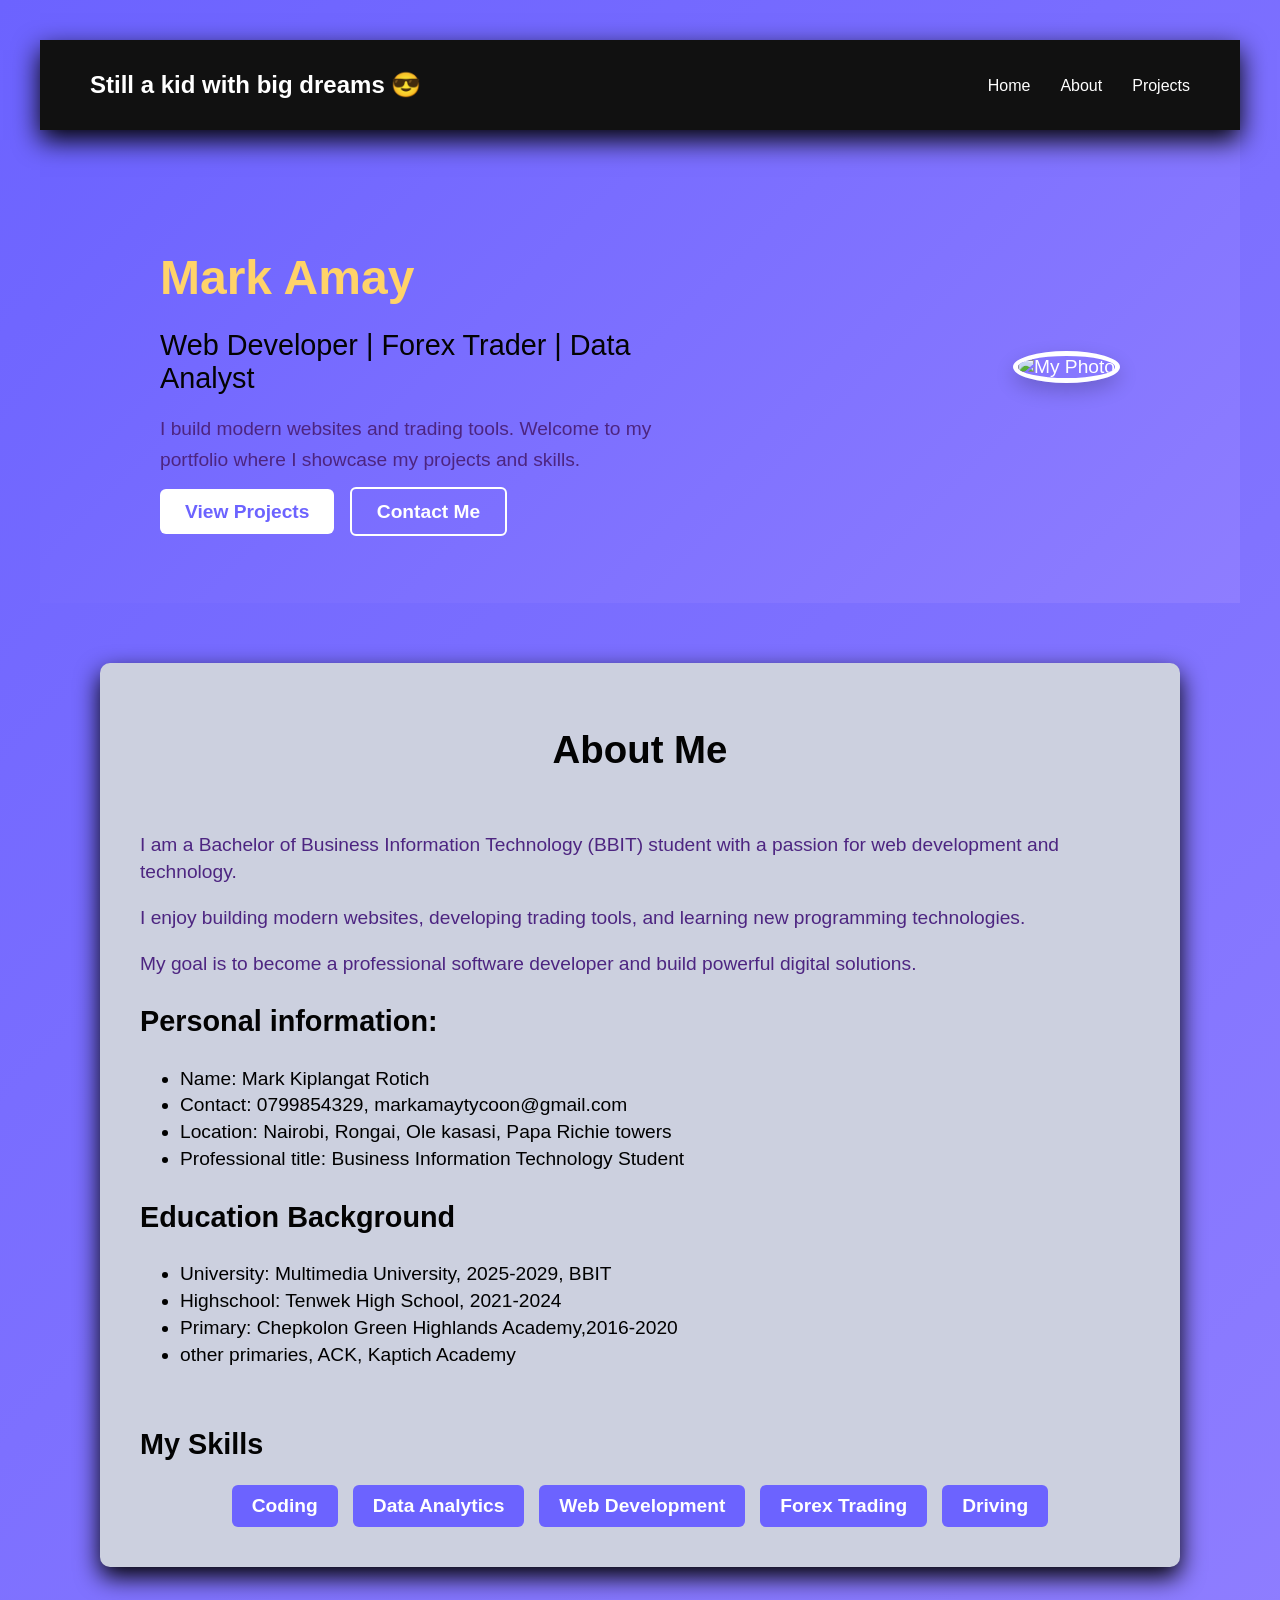
==== about.html @ 8f522c34 "Add files via upload" ====
<!DOCTYPE html>
<nav class="navbar">

<div class="logo">Still a kid with big dreams &#128526;</div>

<ul class="nav-links">
<li><a href="index.html">Home</a></li>
<li><a href="about.html">About</a></li>
<li><a href="projects.html">Projects</a></li>
</ul>

</nav>
<html>
    <section class="hero">

<div class="hero-content">

<div class="hero-text">
<h1><span>Mark Amay</span></h1>

<h2>Web Developer | Forex Trader | Data Analyst</h2>

<p>
I build modern websites and trading tools. 
Welcome to my portfolio where I showcase my projects and skills.
</p>

<div class="hero-buttons">
<a href="projects.php" class="btn-primary">View Projects</a>
<a href="contact.php" class="btn-secondary">Contact Me</a>
</div>

</div>

<div class="hero-image">
<img src="images/IMG-20260215-WA0065 (1).jpg" alt="My Photo">
</div>

</div>

</section>
<head>
<title>About Me</title>
<link rel="stylesheet" href="style.css">
</head>

<body>
<!--
<h1>About Me</h1>

<p>I study Bachelor of Business Information Technology.</p>

<p>Personal information:</p>

<ul>
<li>Name: Mark Kiplangat Rotich</li>
<li>Contact: 0799854329, markamaytycoon@gmail.com</li>
<li>Location: Nairobi, Rongai, Ole kasasi, Papa Richie towers</li>
<li>Professional title: Business Information Technology Student</li>
</ul>

<p>My interests include:</p>

<ul>
<li>Algorithmic Trading</li>
<li>Programming/Coding</li>
<li>MT5 Expert Advisors</li>
<li>Forex Trading</li>
</ul>

<p>Personal Profile:</p>

<ul>
<li>I am a Bachelor of Business Information Technology student with strong interest in technology, trading systems, and business analytics. I am passionate about using technology to solve business problems.</li>
</ul>

<p>Education Background</p>

<ul>
<li>University: Multimedia University, 2025-2029, BBIT</li>
<li>Highschool: Tenwek High School, 2021-2024</li>
<li>Primary: Chepkolon Green Highlands Academy,2016-2020</li>
<li>other primaries, ACK, Kaptich Academy</li>
</ul>

<p>Skills include:</p>

<ul>
<li>Computer skills</li>
<li>Programming/Coding</li>
<li>Data analysis</li>
<li>Forex Trading</li>
<li>Driving</li>
</ul>

<p>Achievements/Certifications:</p>

<ul>
<li>Completed data analysis course and got a certificate</li>
<li>Completed highschool and have a certificate</li>
<li>Progressing well in coding</li>
<li>I'm not that bad in forex, i jus need to be more discipline and practice patience too</li>
</ul>

<p>Experienced in:</p>

<ul>
<li>Programming/Coding</li>
<li>Data analysis</li>
<li>Forex Trading</li>
<li>Driving</li>
</ul>

<p>References:</p>

<ul>

</ul>
-->

<!DOCTYPE html>
<html>
<head>

<title>About Me</title>
<link rel="stylesheet" href="style.css">

</head>

<body>

<div class="about-container">

<h1>About Me</h1>

<div class="about-content">

<div class="about-text">

<p>
I am a Bachelor of Business Information Technology (BBIT) student 
with a passion for web development and technology.
</p>

<p>
I enjoy building modern websites, developing trading tools,
and learning new programming technologies.
</p>

<p>
My goal is to become a professional software developer and
build powerful digital solutions.
</p>

<h2>Personal information:</h2>

<ul>
<li>Name: Mark Kiplangat Rotich</li>
<li>Contact: 0799854329, markamaytycoon@gmail.com</li>
<li>Location: Nairobi, Rongai, Ole kasasi, Papa Richie towers</li>
<li>Professional title: Business Information Technology Student</li>
</ul>

<h2>Education Background</h2>
<ul>
<li>University: Multimedia University, 2025-2029, BBIT</li>
<li>Highschool: Tenwek High School, 2021-2024</li>
<li>Primary: Chepkolon Green Highlands Academy,2016-2020</li>
<li>other primaries, ACK, Kaptich Academy</li>
</ul>

</div>

</div>

<div class="skills-section">

<h2>My Skills</h2>

<div class="skills">

<div class="skill-card">Coding</div>
<div class="skill-card">Data Analytics</div>
<div class="skill-card">Web Development</div>
<div class="skill-card">Forex Trading</div>
<div class="skill-card">Driving</div>

</div>

</body>
</html>
---- style.css ----
body{
font-family: 'Lucida Sans', 'Lucida Sans Regular', 'Lucida Grande', 'Lucida Sans Unicode', Geneva, Verdana, sans-serif;
margin:80px;
background:hsl(219, 89%, 75%);
font-size: larger;
}

h1{
color:#030303;
}

h2{
color:#030303;
}

p{
color:#4d2581;
}
p1{
color:#030303;font-size:40px;font-weight: bold;
font-family: Cambria, Cochin, Georgia, Times, 'Times New Roman', serif;
}
p2{
color:#000000;font-size:30px;font-weight: bold;
}


.social-links{
margin-top:20px;
}

.social-links a{
display:inline-block;
margin-right:15px;
padding:10px 15px;
background:#333;
color:white;
text-decoration:none;
border-radius:5px;
}

.social-links a:hover{
background:#555;
}

.social-icons{
display:flex;
gap:30px;
margin-top:20px;
}

.social-icons img{
width:40px;
}

.social-icons{
display:flex;
gap:40px;
margin-top:20px;
}

.social{
text-align:center;
text-decoration:none;
color:black;
font-weight:bold;
}

.social img{
width:40px;
transition:transform 0.3s;
}

.social span{
display:block;
margin-top:5px;
opacity:0;
transition:opacity 0.3s;
font-size:14px;
}

/* Hover animation */

.social:hover img{
transform:scale(1.3);
}

.social:hover span{
opacity:1;
}

/*lift slighty on hover*/
.social:hover{
transform:translateY(-5px);
}

.typing-text{
font-size:40px;
font-weight:initial;
color:#000000;
font-family: Cambria, Cochin, Georgia, Times, 'Times New Roman', serif;
}

#typing{
border-right:3px solid black;
padding-right:5px;
}

body{
font-family:Arial;
background:#8780f0;
margin:40px;
}

/* Welcome section */

.welcome-box{
background:rgb(226, 225, 226);
padding:30px;
border-radius:12px;
box-shadow:0 8px 20px rgb(0, 0, 0);
margin-bottom:40px;
text-align:center;

}

/* Social section */

.social-box{
background:rgb(226, 225, 226);
padding:30px;
border-radius:12px;
box-shadow:0 8px 20px rgb(0, 0, 0);
text-align:center;
}

/* Social icons */

.social-icons{
display:flex;
justify-content:center;
gap:40px;
margin-top:20px;
}

.social{
text-decoration:none;
color:black;
text-align:center;
font-weight:bold;
}

.social img{
width:40px;
transition:transform 0.3s;
}

.social span{
display:block;
margin-top:5px;
opacity:0;
transition:opacity 0.3s;
}

.social:hover img{
transform:scale(1.3);
}

.social:hover span{
opacity:1;
}

.page-box{
background:rgb(125, 170, 255);
max-width:900px;
margin:20px auto;
padding:10px;
border-radius:20px;
box-shadow:0 10px 25px rgb(0, 0, 0);
}
/*
body{
    margin:20px;
    font-family: Arial, sans-serif;
}


/* Navbar container */
.navbar{
    display:flex;
    justify-content:space-between;
    align-items:center;
    padding:15px 50px;
    background:#111;
    position:sticky;
    top:0;
    box-shadow:0 10px 25px rgb(0, 0, 0);

}

/* Logo */
.logo{
    color:white;
    font-size:24px;
    font-weight:bold;
}

/* Navigation links */
.nav-links{
    list-style:none;
    display:flex;
    gap:30px;
}

.nav-links a{
    text-decoration:none;
    color:white;
    font-size:16px;
    position:relative;
    padding:5px 0;
}

/* Animated underline */
.nav-links a::after{
    content:'';
    position:absolute;
    left:0;
    bottom:-5px;
    width:0%;
    height:2px;
    background:#00f7ff;
    transition:0.3s;
}

.nav-links a:hover::after{
    width:100%;
}

/* Active link */
.nav-links a.active{
    color:#00f7ff;
}

.success-message{
color:green;
font-weight:bold;
margin-top:10px;
}

.alert-success{
margin-top:15px;
padding:12px;
background:#d4edda;
color:#155724;
border:1px solid #c3e6cb;
border-radius:6px;
font-weight:bold;
animation:fadeIn 0.6s ease-in-out;
}

@keyframes fadeIn{
from{
opacity:0;
transform:translateY(10px);
}
to{
opacity:1;
transform:translateY(0);
}
}

/* CONTACT SECTION */

.contact-container{
max-width:500px;
margin:80px auto;
padding:50px;
background:rgb(226, 225, 226);
border-radius:12px;
box-shadow:0 10px 25px rgb(0, 0, 0);
text-align:left;
}

.contact-container h1{
text-align:center;
margin-bottom:30px;
box-shadow:0 10px 25px rgba(0,0,0,0.15);
}

/* INPUT GROUP */

.input-group{
margin-bottom:20px;
}

.input-group label{
display:block;
margin-bottom:6px;
font-weight:bold;
}

/* INPUT FIELDS */

.input-group input,
.input-group textarea{
width:100%;
padding:12px;
border:1px solid #ccc;
border-radius:6px;
font-size:14px;
transition:0.3s;
}

/* INPUT FOCUS EFFECT */

.input-group input:focus,
.input-group textarea:focus{
border-color:#6c63ff;
outline:none;
box-shadow:0 0 6px rgba(108,99,255,0.4);
}

/* SEND BUTTON */

.send-btn{
width:100%;
padding:12px;
background:#6c63ff;
color:white;
border:none;
border-radius:6px;
font-size:16px;
cursor:pointer;
transition:0.3s;
}

.send-btn:hover{
background:#574fd6;
}

body{
background:linear-gradient(135deg,#6c63ff,#8e7dff);
font-family:Arial;
}

/* CONTACT CARD */

.contact-container{
max-width:500px;
margin:80px auto;
padding:40px;
background:white;
border-radius:12px;
box-shadow:0 10px 25px rgba(0,0,0,0.15);
}

.contact-container h1{
text-align:center;
margin-bottom:30px;
}

/* FLOATING INPUT */

.floating-input{
position:relative;
margin-bottom:25px;
}

.floating-input input,
.floating-input textarea{
width:100%;
padding:14px;
border:1px solid #ccc;
border-radius:6px;
font-size:14px;
outline:none;
transition:0.3s;
}

/* LABEL POSITION */

.floating-input label{
position:absolute;
top:14px;
left:12px;
color:#777;
background:white;
padding:0 5px;
transition:0.3s;
pointer-events:none;
}

/* MOVE LABEL WHEN TYPING */

.floating-input input:focus + label,
.floating-input input:valid + label,
.floating-input textarea:focus + label,
.floating-input textarea:valid + label{

top:-8px;
font-size:12px;
color:#6c63ff;

}

/* INPUT FOCUS EFFECT */

.floating-input input:focus,
.floating-input textarea:focus{

border-color:#6c63ff;
box-shadow:0 0 6px rgba(108,99,255,0.3);

}

/* SEND BUTTON */

.send-btn{
width:100%;
padding:12px;
background:#6c63ff;
color:white;
border:none;
border-radius:6px;
font-size:16px;
cursor:pointer;
transition:0.3s;
}

.send-btn:hover{
background:#574fd6;
}

/* HERO SECTION */

.hero{
padding:80px 10%;
background:linear-gradient(135deg,#6c63ff,#8e7dff);
color:white;
}

.hero-content{
display:flex;
align-items:center;
justify-content:space-between;
flex-wrap:wrap;
}

.hero-text{
max-width:500px;
}

.hero-text h1{
font-size:48px;
margin-bottom:10px;
}

.hero-text span{
color:#ffd369;
}

.hero-text h2{
font-weight:400;
margin-bottom:15px;
}

.hero-text p{
margin-bottom:25px;
line-height:1.6;
}

/* BUTTONS */

.hero-buttons a{
text-decoration:none;
padding:12px 25px;
margin-right:10px;
border-radius:6px;
font-weight:bold;
transition:0.3s;
}

.btn-primary{
background:white;
color:#6c63ff;
}

.btn-primary:hover{
background:#f1f1f1;
}

.btn-secondary{
background:transparent;
border:2px solid white;
color:white;
}

.btn-secondary:hover{
background:white;
color:#6c63ff;
}

/* PROFILE IMAGE */

.hero-image img{
width:250px;
border-radius:50%;
border:5px solid white;
box-shadow:0 8px 20px rgba(0,0,0,0.2);
}

/* ABOUT PAGE */

.about-container{

max-width:1000px;
margin:60px auto;
padding:40px;
background:rgb(204, 208, 223);
border-radius:10px;
box-shadow:0 10px 25px rgb(0, 0, 0);

}

.about-container h1{

text-align:center;
margin-bottom:40px;

}

.about-content{

display:flex;
align-items:center;
gap:40px;
flex-wrap:wrap;

}

.about-image img{

width:220px;
border-radius:50%;
border:5px solid #6c63ff;

}

.about-text{
text-decoration-color: #000000;
max-width:1000px;
text-align: left;
line-height: 1.4;

}

/* SKILLS */

.skills-section{

margin-top:40px;
text-align:left;

}

.skills{

display:flex;
justify-content:center;
flex-wrap:wrap;
gap:15px;
margin-top:20px;

}

.skill-card{

padding:10px 20px;
background:#6c63ff;
color:white;
border-radius:6px;
font-weight:bold;
transition:0.3s;

}

.skill-card:hover{

transform:translateY(-5px);
background:#574fd6;

}

/* PROJECT PAGE */

.projects-container{

max-width:1100px;
margin:60px auto;
padding:40px;
background:rgb(204, 208, 223);
border-radius:10px;
box-shadow:0 10px 25px rgba(0,0,0,0.1);

}

.projects-container h1{

text-align:center;
margin-bottom:40px;

}

/* SECTION TITLES */

.section-title{

margin-top:40px;
margin-bottom:20px;
color:#6c63ff;

}

/* GRID LAYOUT */

.project-grid{

display:grid;
grid-template-columns:repeat(auto-fit,minmax(250px,1fr));
gap:25px;

}

/* PROJECT CARD */

.project-card{

background:rgb(204, 208, 223);
border-radius:10px;
overflow:hidden;
box-shadow:0 8px 20px rgba(0,0,0,0.1);
transition:0.3s;

}

.project-card:hover{

transform:translateY(-1px);
box-shadow:0 12px 25px rgb(0, 0, 0);

}

.project-card img{

width:100%;
height:180px;
object-fit:cover;

}

.project-card h3{

padding:15px 15px 5px;

}

.project-card p{

padding:0 15px 15px;
font-size:14px;
color:#555;
}
---- style.css ----
body{
font-family: 'Lucida Sans', 'Lucida Sans Regular', 'Lucida Grande', 'Lucida Sans Unicode', Geneva, Verdana, sans-serif;
margin:80px;
background:hsl(219, 89%, 75%);
font-size: larger;
}

h1{
color:#030303;
}

h2{
color:#030303;
}

p{
color:#4d2581;
}
p1{
color:#030303;font-size:40px;font-weight: bold;
font-family: Cambria, Cochin, Georgia, Times, 'Times New Roman', serif;
}
p2{
color:#000000;font-size:30px;font-weight: bold;
}


.social-links{
margin-top:20px;
}

.social-links a{
display:inline-block;
margin-right:15px;
padding:10px 15px;
background:#333;
color:white;
text-decoration:none;
border-radius:5px;
}

.social-links a:hover{
background:#555;
}

.social-icons{
display:flex;
gap:30px;
margin-top:20px;
}

.social-icons img{
width:40px;
}

.social-icons{
display:flex;
gap:40px;
margin-top:20px;
}

.social{
text-align:center;
text-decoration:none;
color:black;
font-weight:bold;
}

.social img{
width:40px;
transition:transform 0.3s;
}

.social span{
display:block;
margin-top:5px;
opacity:0;
transition:opacity 0.3s;
font-size:14px;
}

/* Hover animation */

.social:hover img{
transform:scale(1.3);
}

.social:hover span{
opacity:1;
}

/*lift slighty on hover*/
.social:hover{
transform:translateY(-5px);
}

.typing-text{
font-size:40px;
font-weight:initial;
color:#000000;
font-family: Cambria, Cochin, Georgia, Times, 'Times New Roman', serif;
}

#typing{
border-right:3px solid black;
padding-right:5px;
}

body{
font-family:Arial;
background:#8780f0;
margin:40px;
}

/* Welcome section */

.welcome-box{
background:rgb(226, 225, 226);
padding:30px;
border-radius:12px;
box-shadow:0 8px 20px rgb(0, 0, 0);
margin-bottom:40px;
text-align:center;

}

/* Social section */

.social-box{
background:rgb(226, 225, 226);
padding:30px;
border-radius:12px;
box-shadow:0 8px 20px rgb(0, 0, 0);
text-align:center;
}

/* Social icons */

.social-icons{
display:flex;
justify-content:center;
gap:40px;
margin-top:20px;
}

.social{
text-decoration:none;
color:black;
text-align:center;
font-weight:bold;
}

.social img{
width:40px;
transition:transform 0.3s;
}

.social span{
display:block;
margin-top:5px;
opacity:0;
transition:opacity 0.3s;
}

.social:hover img{
transform:scale(1.3);
}

.social:hover span{
opacity:1;
}

.page-box{
background:rgb(125, 170, 255);
max-width:900px;
margin:20px auto;
padding:10px;
border-radius:20px;
box-shadow:0 10px 25px rgb(0, 0, 0);
}
/*
body{
    margin:20px;
    font-family: Arial, sans-serif;
}


/* Navbar container */
.navbar{
    display:flex;
    justify-content:space-between;
    align-items:center;
    padding:15px 50px;
    background:#111;
    position:sticky;
    top:0;
    box-shadow:0 10px 25px rgb(0, 0, 0);

}

/* Logo */
.logo{
    color:white;
    font-size:24px;
    font-weight:bold;
}

/* Navigation links */
.nav-links{
    list-style:none;
    display:flex;
    gap:30px;
}

.nav-links a{
    text-decoration:none;
    color:white;
    font-size:16px;
    position:relative;
    padding:5px 0;
}

/* Animated underline */
.nav-links a::after{
    content:'';
    position:absolute;
    left:0;
    bottom:-5px;
    width:0%;
    height:2px;
    background:#00f7ff;
    transition:0.3s;
}

.nav-links a:hover::after{
    width:100%;
}

/* Active link */
.nav-links a.active{
    color:#00f7ff;
}

.success-message{
color:green;
font-weight:bold;
margin-top:10px;
}

.alert-success{
margin-top:15px;
padding:12px;
background:#d4edda;
color:#155724;
border:1px solid #c3e6cb;
border-radius:6px;
font-weight:bold;
animation:fadeIn 0.6s ease-in-out;
}

@keyframes fadeIn{
from{
opacity:0;
transform:translateY(10px);
}
to{
opacity:1;
transform:translateY(0);
}
}

/* CONTACT SECTION */

.contact-container{
max-width:500px;
margin:80px auto;
padding:50px;
background:rgb(226, 225, 226);
border-radius:12px;
box-shadow:0 10px 25px rgb(0, 0, 0);
text-align:left;
}

.contact-container h1{
text-align:center;
margin-bottom:30px;
box-shadow:0 10px 25px rgba(0,0,0,0.15);
}

/* INPUT GROUP */

.input-group{
margin-bottom:20px;
}

.input-group label{
display:block;
margin-bottom:6px;
font-weight:bold;
}

/* INPUT FIELDS */

.input-group input,
.input-group textarea{
width:100%;
padding:12px;
border:1px solid #ccc;
border-radius:6px;
font-size:14px;
transition:0.3s;
}

/* INPUT FOCUS EFFECT */

.input-group input:focus,
.input-group textarea:focus{
border-color:#6c63ff;
outline:none;
box-shadow:0 0 6px rgba(108,99,255,0.4);
}

/* SEND BUTTON */

.send-btn{
width:100%;
padding:12px;
background:#6c63ff;
color:white;
border:none;
border-radius:6px;
font-size:16px;
cursor:pointer;
transition:0.3s;
}

.send-btn:hover{
background:#574fd6;
}

body{
background:linear-gradient(135deg,#6c63ff,#8e7dff);
font-family:Arial;
}

/* CONTACT CARD */

.contact-container{
max-width:500px;
margin:80px auto;
padding:40px;
background:white;
border-radius:12px;
box-shadow:0 10px 25px rgba(0,0,0,0.15);
}

.contact-container h1{
text-align:center;
margin-bottom:30px;
}

/* FLOATING INPUT */

.floating-input{
position:relative;
margin-bottom:25px;
}

.floating-input input,
.floating-input textarea{
width:100%;
padding:14px;
border:1px solid #ccc;
border-radius:6px;
font-size:14px;
outline:none;
transition:0.3s;
}

/* LABEL POSITION */

.floating-input label{
position:absolute;
top:14px;
left:12px;
color:#777;
background:white;
padding:0 5px;
transition:0.3s;
pointer-events:none;
}

/* MOVE LABEL WHEN TYPING */

.floating-input input:focus + label,
.floating-input input:valid + label,
.floating-input textarea:focus + label,
.floating-input textarea:valid + label{

top:-8px;
font-size:12px;
color:#6c63ff;

}

/* INPUT FOCUS EFFECT */

.floating-input input:focus,
.floating-input textarea:focus{

border-color:#6c63ff;
box-shadow:0 0 6px rgba(108,99,255,0.3);

}

/* SEND BUTTON */

.send-btn{
width:100%;
padding:12px;
background:#6c63ff;
color:white;
border:none;
border-radius:6px;
font-size:16px;
cursor:pointer;
transition:0.3s;
}

.send-btn:hover{
background:#574fd6;
}

/* HERO SECTION */

.hero{
padding:80px 10%;
background:linear-gradient(135deg,#6c63ff,#8e7dff);
color:white;
}

.hero-content{
display:flex;
align-items:center;
justify-content:space-between;
flex-wrap:wrap;
}

.hero-text{
max-width:500px;
}

.hero-text h1{
font-size:48px;
margin-bottom:10px;
}

.hero-text span{
color:#ffd369;
}

.hero-text h2{
font-weight:400;
margin-bottom:15px;
}

.hero-text p{
margin-bottom:25px;
line-height:1.6;
}

/* BUTTONS */

.hero-buttons a{
text-decoration:none;
padding:12px 25px;
margin-right:10px;
border-radius:6px;
font-weight:bold;
transition:0.3s;
}

.btn-primary{
background:white;
color:#6c63ff;
}

.btn-primary:hover{
background:#f1f1f1;
}

.btn-secondary{
background:transparent;
border:2px solid white;
color:white;
}

.btn-secondary:hover{
background:white;
color:#6c63ff;
}

/* PROFILE IMAGE */

.hero-image img{
width:250px;
border-radius:50%;
border:5px solid white;
box-shadow:0 8px 20px rgba(0,0,0,0.2);
}

/* ABOUT PAGE */

.about-container{

max-width:1000px;
margin:60px auto;
padding:40px;
background:rgb(204, 208, 223);
border-radius:10px;
box-shadow:0 10px 25px rgb(0, 0, 0);

}

.about-container h1{

text-align:center;
margin-bottom:40px;

}

.about-content{

display:flex;
align-items:center;
gap:40px;
flex-wrap:wrap;

}

.about-image img{

width:220px;
border-radius:50%;
border:5px solid #6c63ff;

}

.about-text{
text-decoration-color: #000000;
max-width:1000px;
text-align: left;
line-height: 1.4;

}

/* SKILLS */

.skills-section{

margin-top:40px;
text-align:left;

}

.skills{

display:flex;
justify-content:center;
flex-wrap:wrap;
gap:15px;
margin-top:20px;

}

.skill-card{

padding:10px 20px;
background:#6c63ff;
color:white;
border-radius:6px;
font-weight:bold;
transition:0.3s;

}

.skill-card:hover{

transform:translateY(-5px);
background:#574fd6;

}

/* PROJECT PAGE */

.projects-container{

max-width:1100px;
margin:60px auto;
padding:40px;
background:rgb(204, 208, 223);
border-radius:10px;
box-shadow:0 10px 25px rgba(0,0,0,0.1);

}

.projects-container h1{

text-align:center;
margin-bottom:40px;

}

/* SECTION TITLES */

.section-title{

margin-top:40px;
margin-bottom:20px;
color:#6c63ff;

}

/* GRID LAYOUT */

.project-grid{

display:grid;
grid-template-columns:repeat(auto-fit,minmax(250px,1fr));
gap:25px;

}

/* PROJECT CARD */

.project-card{

background:rgb(204, 208, 223);
border-radius:10px;
overflow:hidden;
box-shadow:0 8px 20px rgba(0,0,0,0.1);
transition:0.3s;

}

.project-card:hover{

transform:translateY(-1px);
box-shadow:0 12px 25px rgb(0, 0, 0);

}

.project-card img{

width:100%;
height:180px;
object-fit:cover;

}

.project-card h3{

padding:15px 15px 5px;

}

.project-card p{

padding:0 15px 15px;
font-size:14px;
color:#555;
}
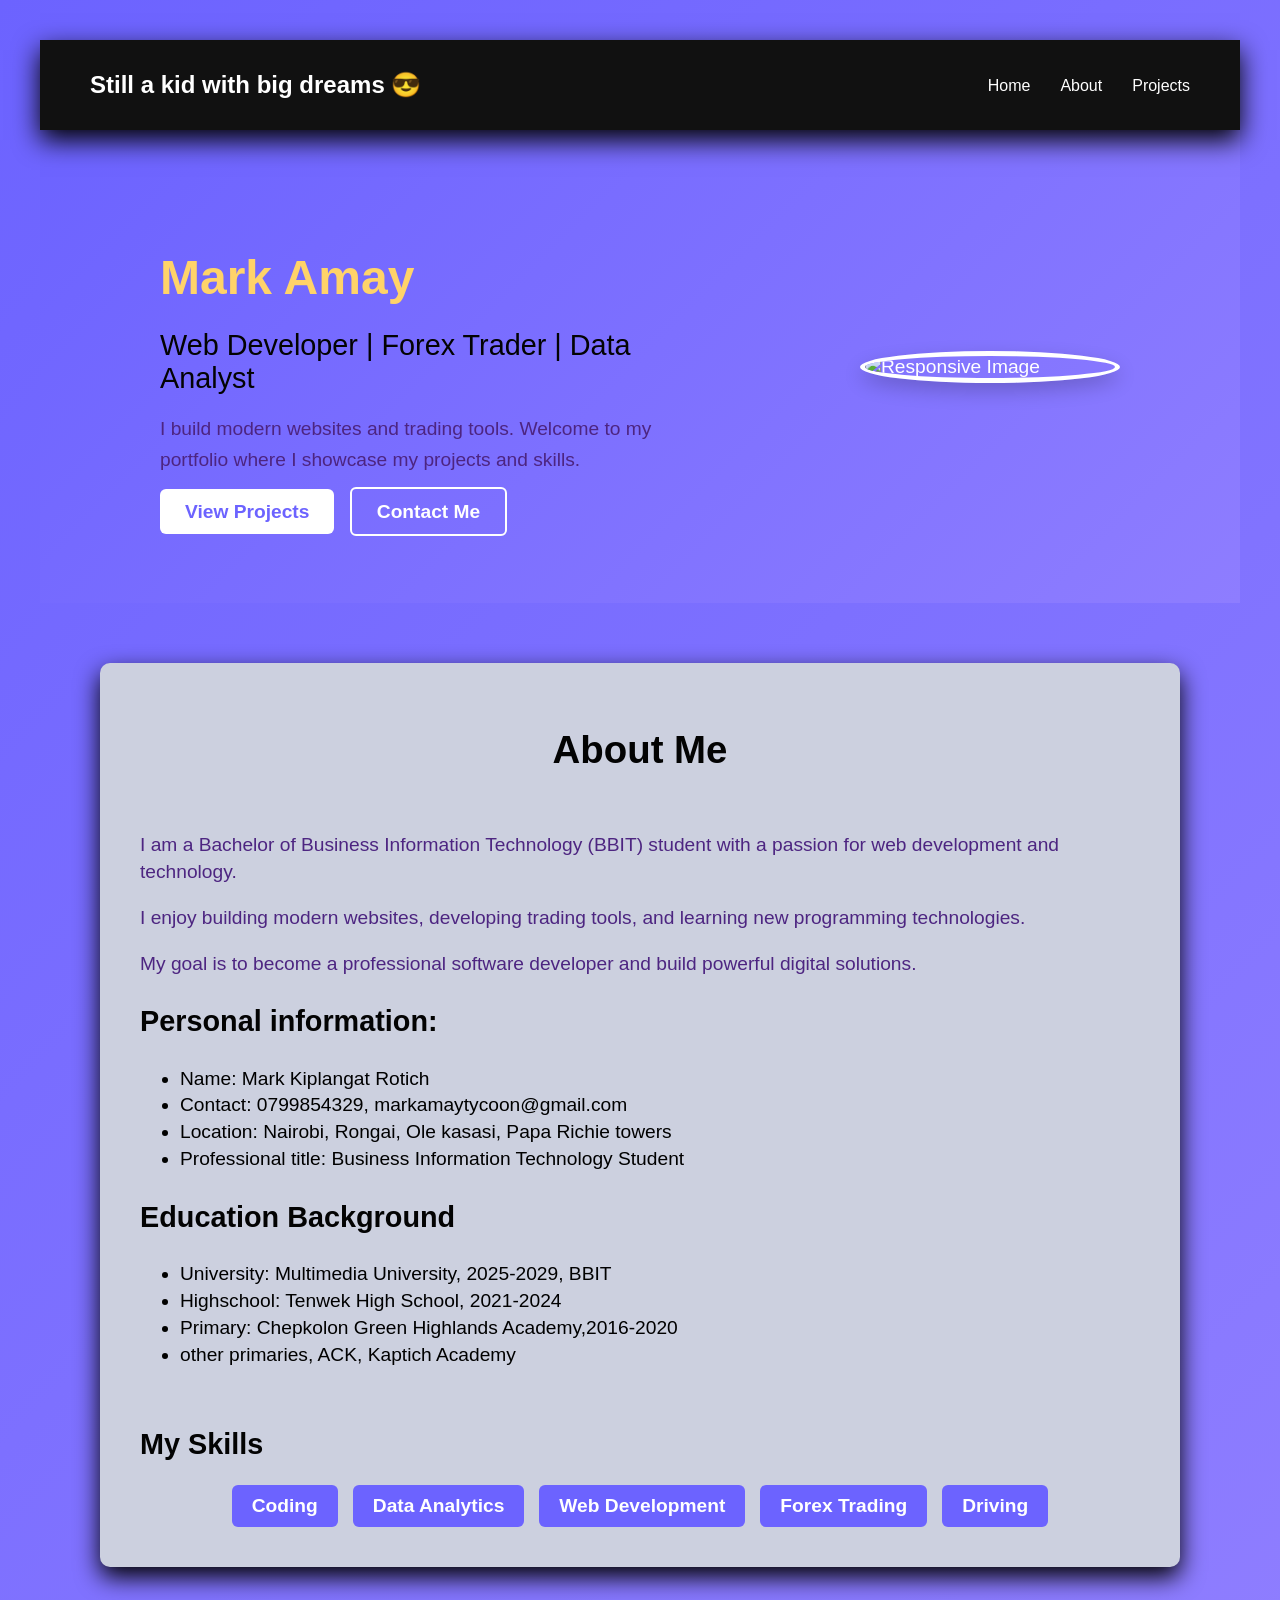
==== commit 736e9c01: "Add files via upload" ====
--- a/about.html
+++ b/about.html
@@ -26,14 +26,14 @@
 </p>
 
 <div class="hero-buttons">
-<a href="projects.php" class="btn-primary">View Projects</a>
-<a href="contact.php" class="btn-secondary">Contact Me</a>
+<a href="projects.html" class="btn-primary">View Projects</a>
+<a href="contact.html" class="btn-secondary">Contact Me</a>
 </div>
 
 </div>
 
 <div class="hero-image">
-<img src="images/IMG-20260215-WA0065 (1).jpg" alt="My Photo">
+<img src="images/IMG-20260215-WA0065 (1).jpg" alt="Responsive Image" class="responsive-img  ">
 </div>
 
 </div>
--- a/style.css
+++ b/style.css
@@ -669,4 +669,10 @@
 padding:0 15px 15px;
 font-size:14px;
 color:#555;
+}
+
+.responsive-img {
+  max-width: 100%;
+  height: auto;
+  display: block;
 }
--- a/style.css
+++ b/style.css
@@ -669,4 +669,10 @@
 padding:0 15px 15px;
 font-size:14px;
 color:#555;
+}
+
+.responsive-img {
+  max-width: 100%;
+  height: auto;
+  display: block;
 }
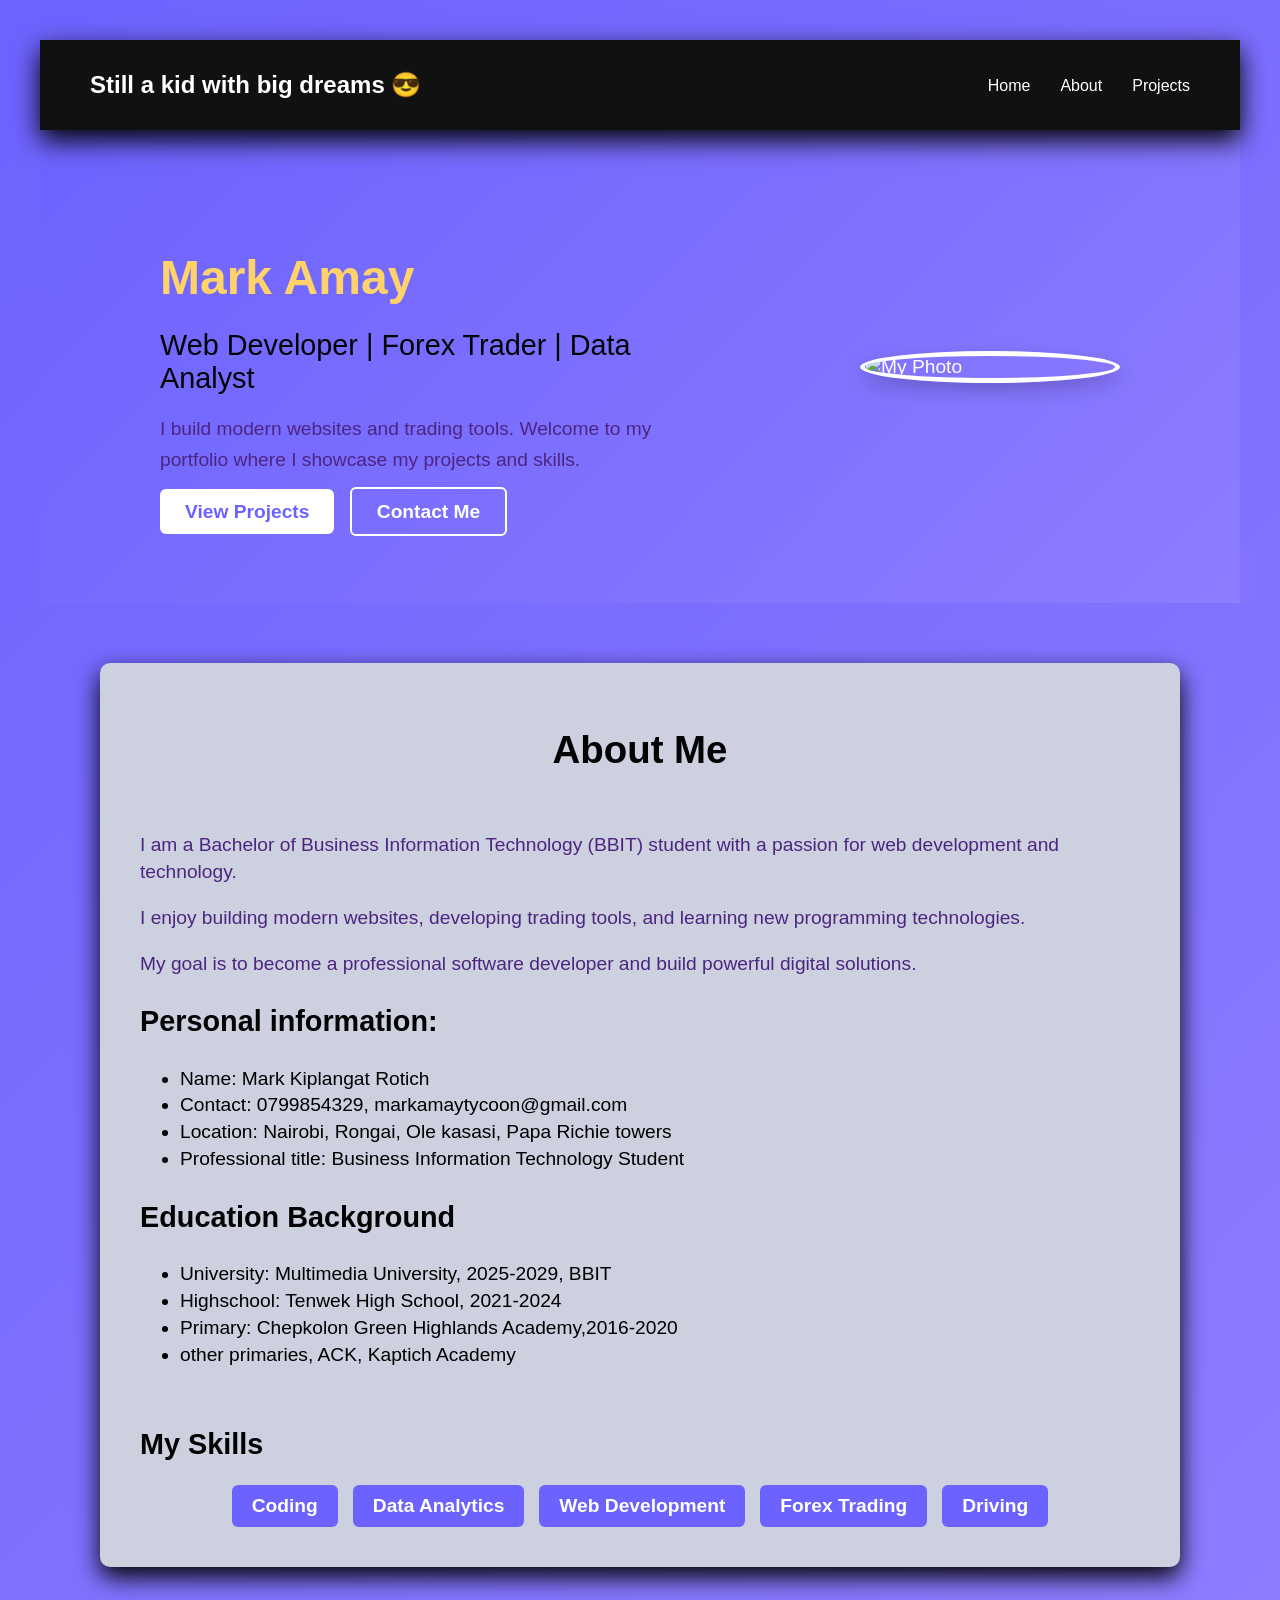
==== commit 72992b81: "Add files via upload" ====
--- a/about.html
+++ b/about.html
@@ -33,7 +33,11 @@
 </div>
 
 <div class="hero-image">
-<img src="images/IMG-20260215-WA0065 (1).jpg" alt="Responsive Image" class="responsive-img  ">
+<img src="images/IMG-20260215-WA0065 (1).jpg" alt="My Photo" class="responsive-img"
+  src="images/IMG-20260215-WA0065 (1).jpg"
+  srcset="images/IMG-20260215-WA0065 (1).jpg 480w, images/IMG-20260215-WA0065 (1).jpg 768w, images/IMG-20260215-WA0065 (1).jpg 1200w"
+  sizes="(max-width: 600px) 480px, (max-width: 900px) 768px, 1200px"
+  alt="Responsive Image">
 </div>
 
 </div>
